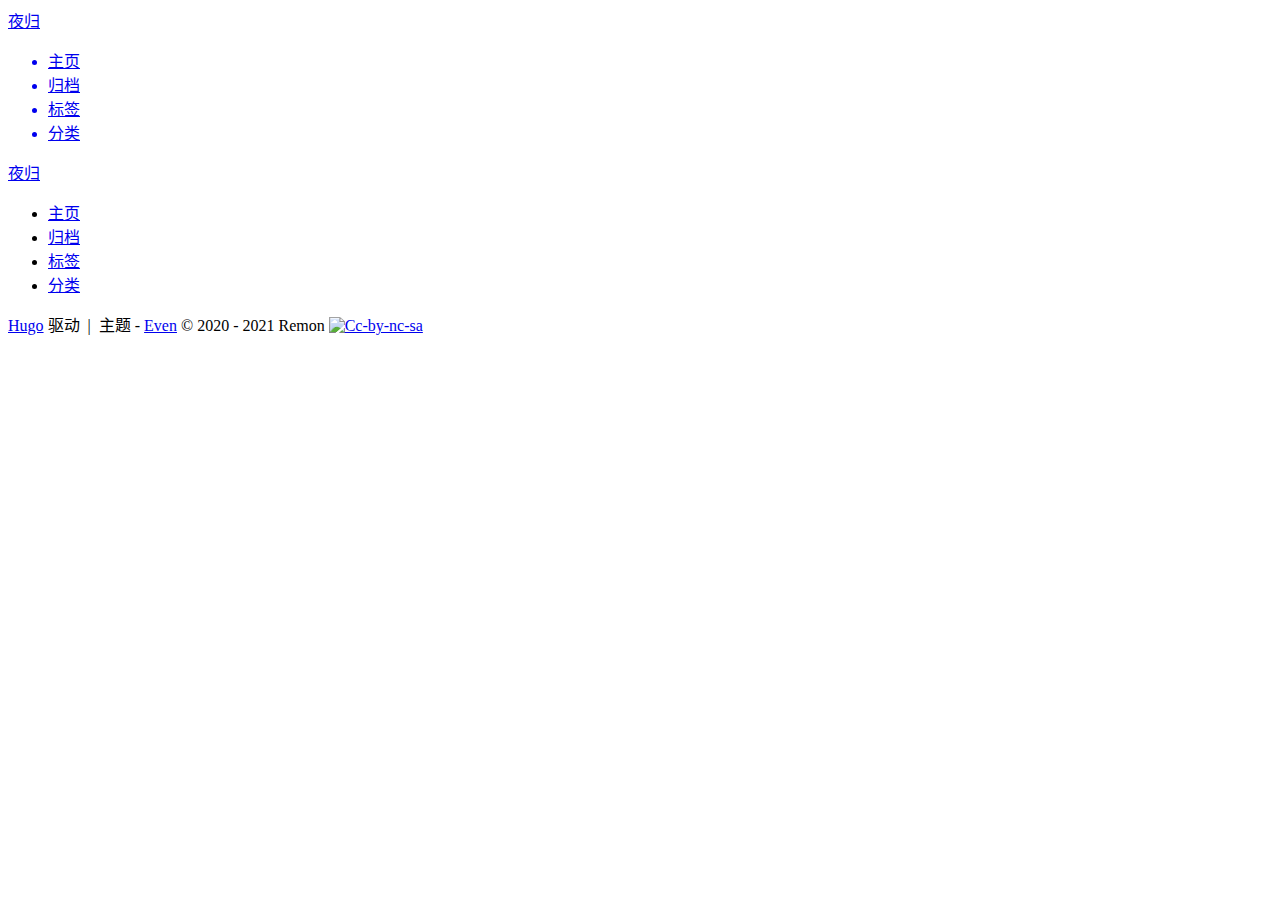
==== index.html @ 61868eec "增加jsdelivr处理" ====
<!doctype html><html lang=zh-cn><head><meta charset=utf-8><meta http-equiv=x-ua-compatible content="IE=edge,chrome=1"><title>夜归</title><meta name=renderer content="webkit"><meta name=viewport content="width=device-width,initial-scale=1,maximum-scale=1"><meta http-equiv=cache-control content="no-transform"><meta http-equiv=cache-control content="no-siteapp"><meta name=theme-color content="#f8f5ec"><meta name=msapplication-navbutton-color content="#f8f5ec"><meta name=apple-mobile-web-app-capable content="yes"><meta name=apple-mobile-web-app-status-bar-style content="#f8f5ec"><meta name=author content="Remon"><meta name=generator content="Hugo 0.80.0 with theme even"><link rel=canonical href=https://remonl.github.io/><link href=https://remonl.github.io/index.xml rel=alternate type=application/rss+xml title=夜归><link href=https://remonl.github.io/index.xml rel=feed type=application/rss+xml title=夜归><link rel=apple-touch-icon sizes=180x180 href=/apple-touch-icon.png><link rel=icon type=image/png sizes=32x32 href=/favicon-32x32.png><link rel=icon type=image/png sizes=16x16 href=/favicon-16x16.png><link rel=manifest href=/manifest.json><link rel=mask-icon href=/safari-pinned-tab.svg color=#5bbad5><link href=https://cdn.jsdelivr.net/gh/remonL/remonL.github.io@pages/sass/main.min.9138f955a5f9b3344b892912be61289fa58153a85a2a1b14293f4ada9817ee78.css rel=stylesheet><link rel=stylesheet href=https://cdn.jsdelivr.net/npm/@fancyapps/fancybox@3.1.20/dist/jquery.fancybox.min.css integrity="sha256-7TyXnr2YU040zfSP+rEcz29ggW4j56/ujTPwjMzyqFY=" crossorigin=anonymous><meta property="og:title" content="夜归"><meta property="og:description" content><meta property="og:type" content="website"><meta property="og:url" content="https://remonl.github.io/"><meta itemprop=name content="夜归"><meta itemprop=description content><meta name=twitter:card content="summary"><meta name=twitter:title content="夜归"><meta name=twitter:description content><!--[if lte IE 9]><script src=https://cdnjs.cloudflare.com/ajax/libs/classlist/1.1.20170427/classList.min.js></script><![endif]--><!--[if lt IE 9]><script src=https://cdn.jsdelivr.net/npm/html5shiv@3.7.3/dist/html5shiv.min.js></script><script src=https://cdn.jsdelivr.net/npm/respond.js@1.4.2/dest/respond.min.js></script><![endif]--></head><body><div id=mobile-navbar class=mobile-navbar><div class=mobile-header-logo><a href=/ class=logo>夜归</a></div><div class=mobile-navbar-icon><span></span><span></span><span></span></div></div><nav id=mobile-menu class="mobile-menu slideout-menu"><ul class=mobile-menu-list><a href=/><li class=mobile-menu-item>主页</li></a><a href=/post/><li class=mobile-menu-item>归档</li></a><a href=/tags/><li class=mobile-menu-item>标签</li></a><a href=/categories/><li class=mobile-menu-item>分类</li></a></ul></nav><div class=container id=mobile-panel><header id=header class=header><div class=logo-wrapper><a href=/ class=logo>夜归</a></div><nav class=site-navbar><ul id=menu class=menu><li class=menu-item><a class=menu-item-link href=/>主页</a></li><li class=menu-item><a class=menu-item-link href=/post/>归档</a></li><li class=menu-item><a class=menu-item-link href=/tags/>标签</a></li><li class=menu-item><a class=menu-item-link href=/categories/>分类</a></li></ul></nav></header><main id=main class=main><div class=content-wrapper><div id=content class=content><section id=posts class=posts></section><nav class=pagination></nav></div></div></main><footer id=footer class=footer><div class=copyright><span class=power-by><a class=hexo-link target=_blank href=https://gohugo.io>Hugo</a> 驱动</span>
<span class=division>&nbsp;|&nbsp;</span>
<span class=theme-info>主题 -
<a class=theme-link target=_blank href=https://github.com/olOwOlo/hugo-theme-even>Even</a></span>
<span class=copyright-year><span>&copy;
2020 -
2021</span>
<span class=author>Remon</span>
<a rel="license noopener" href=https://creativecommons.org/licenses/by-nc-sa/4.0/ alt="内容协议 CC BY-NC-SA" title="内容协议 CC BY-NC-SA" target=_blank><img class=copyleft src=https://upload.wikimedia.org/wikipedia/commons/thumb/1/12/Cc-by-nc-sa_icon.svg/2880px-Cc-by-nc-sa_icon.svg.png alt=Cc-by-nc-sa></a></span></div></footer><div class=back-to-top id=back-to-top><i class="iconfont icon-up"></i></div></div><script src=https://cdn.jsdelivr.net/npm/jquery@3.2.1/dist/jquery.min.js integrity="sha256-hwg4gsxgFZhOsEEamdOYGBf13FyQuiTwlAQgxVSNgt4=" crossorigin=anonymous></script><script src=https://cdn.jsdelivr.net/npm/slideout@1.0.1/dist/slideout.min.js integrity="sha256-t+zJ/g8/KXIJMjSVQdnibt4dlaDxc9zXr/9oNPeWqdg=" crossorigin=anonymous></script><script src=https://cdn.jsdelivr.net/npm/@fancyapps/fancybox@3.1.20/dist/jquery.fancybox.min.js integrity="sha256-XVLffZaxoWfGUEbdzuLi7pwaUJv1cecsQJQqGLe7axY=" crossorigin=anonymous></script><script type=text/javascript src=https://cdn.jsdelivr.net/gh/remonL/remonL.github.io@pages/js/main.min.d7b7ada643c9c1a983026e177f141f7363b4640d619caf01d8831a6718cd44ea.js></script></body></html>
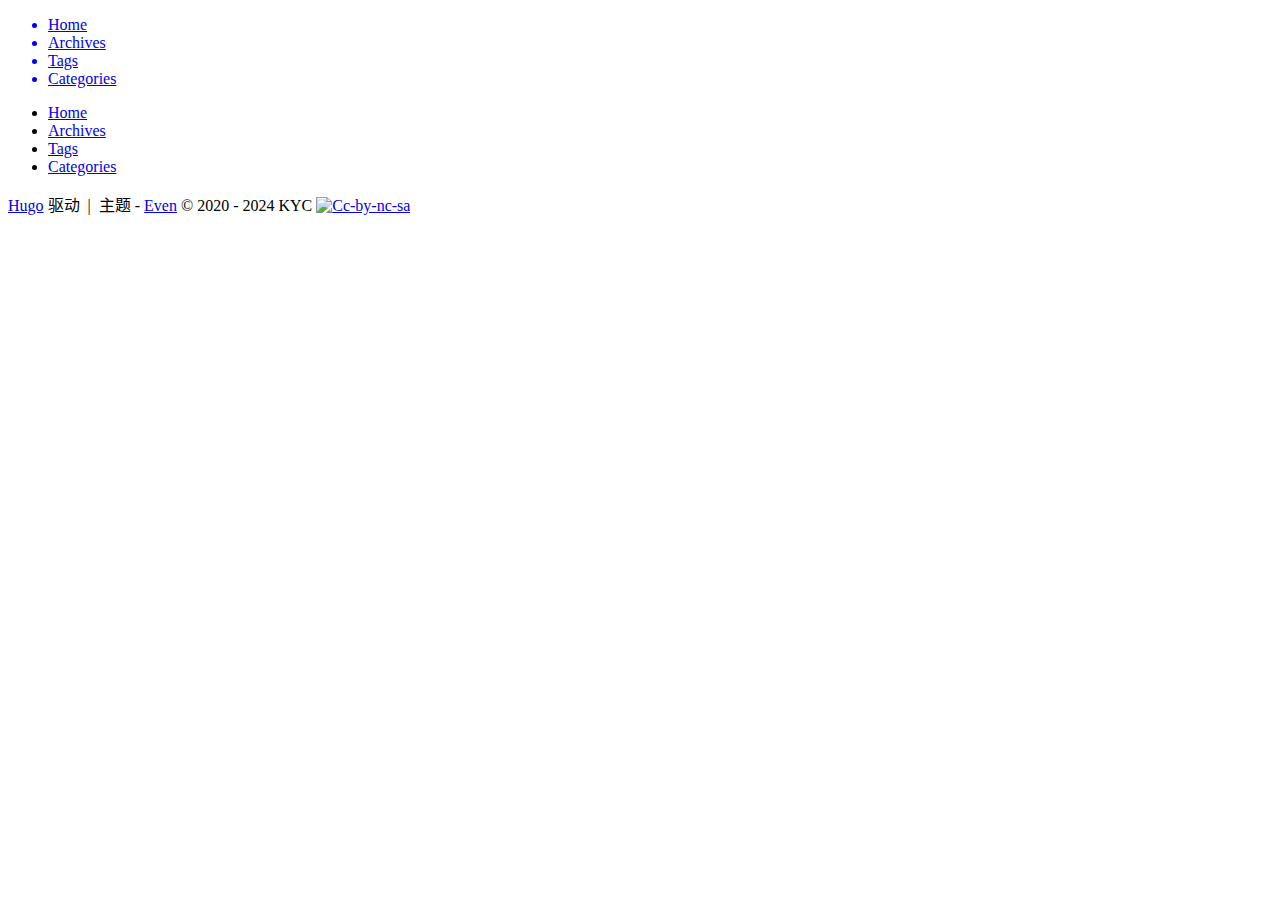
==== commit 026eb136: "fix publish key" ====
--- a/index.html
+++ b/index.html
@@ -1,9 +1,9 @@
-<!doctype html><html lang=zh-cn><head><meta charset=utf-8><meta http-equiv=x-ua-compatible content="IE=edge,chrome=1"><title>夜归</title><meta name=renderer content="webkit"><meta name=viewport content="width=device-width,initial-scale=1,maximum-scale=1"><meta http-equiv=cache-control content="no-transform"><meta http-equiv=cache-control content="no-siteapp"><meta name=theme-color content="#f8f5ec"><meta name=msapplication-navbutton-color content="#f8f5ec"><meta name=apple-mobile-web-app-capable content="yes"><meta name=apple-mobile-web-app-status-bar-style content="#f8f5ec"><meta name=author content="Remon"><meta name=generator content="Hugo 0.80.0 with theme even"><link rel=canonical href=https://remonl.github.io/><link href=https://remonl.github.io/index.xml rel=alternate type=application/rss+xml title=夜归><link href=https://remonl.github.io/index.xml rel=feed type=application/rss+xml title=夜归><link rel=apple-touch-icon sizes=180x180 href=/apple-touch-icon.png><link rel=icon type=image/png sizes=32x32 href=/favicon-32x32.png><link rel=icon type=image/png sizes=16x16 href=/favicon-16x16.png><link rel=manifest href=/manifest.json><link rel=mask-icon href=/safari-pinned-tab.svg color=#5bbad5><link href=https://cdn.jsdelivr.net/gh/remonL/remonL.github.io@pages/sass/main.min.9138f955a5f9b3344b892912be61289fa58153a85a2a1b14293f4ada9817ee78.css rel=stylesheet><link rel=stylesheet href=https://cdn.jsdelivr.net/npm/@fancyapps/fancybox@3.1.20/dist/jquery.fancybox.min.css integrity="sha256-7TyXnr2YU040zfSP+rEcz29ggW4j56/ujTPwjMzyqFY=" crossorigin=anonymous><meta property="og:title" content="夜归"><meta property="og:description" content><meta property="og:type" content="website"><meta property="og:url" content="https://remonl.github.io/"><meta itemprop=name content="夜归"><meta itemprop=description content><meta name=twitter:card content="summary"><meta name=twitter:title content="夜归"><meta name=twitter:description content><!--[if lte IE 9]><script src=https://cdnjs.cloudflare.com/ajax/libs/classlist/1.1.20170427/classList.min.js></script><![endif]--><!--[if lt IE 9]><script src=https://cdn.jsdelivr.net/npm/html5shiv@3.7.3/dist/html5shiv.min.js></script><script src=https://cdn.jsdelivr.net/npm/respond.js@1.4.2/dest/respond.min.js></script><![endif]--></head><body><div id=mobile-navbar class=mobile-navbar><div class=mobile-header-logo><a href=/ class=logo>夜归</a></div><div class=mobile-navbar-icon><span></span><span></span><span></span></div></div><nav id=mobile-menu class="mobile-menu slideout-menu"><ul class=mobile-menu-list><a href=/><li class=mobile-menu-item>主页</li></a><a href=/post/><li class=mobile-menu-item>归档</li></a><a href=/tags/><li class=mobile-menu-item>标签</li></a><a href=/categories/><li class=mobile-menu-item>分类</li></a></ul></nav><div class=container id=mobile-panel><header id=header class=header><div class=logo-wrapper><a href=/ class=logo>夜归</a></div><nav class=site-navbar><ul id=menu class=menu><li class=menu-item><a class=menu-item-link href=/>主页</a></li><li class=menu-item><a class=menu-item-link href=/post/>归档</a></li><li class=menu-item><a class=menu-item-link href=/tags/>标签</a></li><li class=menu-item><a class=menu-item-link href=/categories/>分类</a></li></ul></nav></header><main id=main class=main><div class=content-wrapper><div id=content class=content><section id=posts class=posts></section><nav class=pagination></nav></div></div></main><footer id=footer class=footer><div class=copyright><span class=power-by><a class=hexo-link target=_blank href=https://gohugo.io>Hugo</a> 驱动</span>
+<!doctype html><html lang=zh-cn><head><meta charset=utf-8><meta http-equiv=x-ua-compatible content="IE=edge,chrome=1"><title></title><meta name=renderer content="webkit"><meta name=viewport content="width=device-width,initial-scale=1,maximum-scale=1"><meta http-equiv=cache-control content="no-transform"><meta http-equiv=cache-control content="no-siteapp"><meta name=theme-color content="#f8f5ec"><meta name=msapplication-navbutton-color content="#f8f5ec"><meta name=apple-mobile-web-app-capable content="yes"><meta name=apple-mobile-web-app-status-bar-style content="#f8f5ec"><meta name=author content="KYC"><meta name=generator content="Hugo 0.80.0 with theme even"><link rel=canonical href=https://remonl.github.io/><link href=https://remonl.github.io/index.xml rel=alternate type=application/rss+xml><link href=https://remonl.github.io/index.xml rel=feed type=application/rss+xml><link rel=apple-touch-icon sizes=180x180 href=/apple-touch-icon.png><link rel=icon type=image/png sizes=32x32 href=/favicon-32x32.png><link rel=icon type=image/png sizes=16x16 href=/favicon-16x16.png><link rel=manifest href=/manifest.json><link rel=mask-icon href=/safari-pinned-tab.svg color=#5bbad5><link href=https://cdn.jsdelivr.net/gh/remonL/remonL.github.io@pages/sass/main.min.9138f955a5f9b3344b892912be61289fa58153a85a2a1b14293f4ada9817ee78.css rel=stylesheet><link rel=stylesheet href=https://cdn.jsdelivr.net/npm/@fancyapps/fancybox@3.1.20/dist/jquery.fancybox.min.css integrity="sha256-7TyXnr2YU040zfSP+rEcz29ggW4j56/ujTPwjMzyqFY=" crossorigin=anonymous><meta property="og:title" content><meta property="og:description" content><meta property="og:type" content="website"><meta property="og:url" content="https://remonl.github.io/"><meta itemprop=name content><meta itemprop=description content><meta name=twitter:card content="summary"><meta name=twitter:title content><meta name=twitter:description content><!--[if lte IE 9]><script src=https://cdnjs.cloudflare.com/ajax/libs/classlist/1.1.20170427/classList.min.js></script><![endif]--><!--[if lt IE 9]><script src=https://cdn.jsdelivr.net/npm/html5shiv@3.7.3/dist/html5shiv.min.js></script><script src=https://cdn.jsdelivr.net/npm/respond.js@1.4.2/dest/respond.min.js></script><![endif]--></head><body><div id=mobile-navbar class=mobile-navbar><div class=mobile-header-logo><a href=/ class=logo></a></div><div class=mobile-navbar-icon><span></span><span></span><span></span></div></div><nav id=mobile-menu class="mobile-menu slideout-menu"><ul class=mobile-menu-list><a href=/><li class=mobile-menu-item>Home</li></a><a href=/post/><li class=mobile-menu-item>Archives</li></a><a href=/tags/><li class=mobile-menu-item>Tags</li></a><a href=/categories/><li class=mobile-menu-item>Categories</li></a></ul></nav><div class=container id=mobile-panel><header id=header class=header><div class=logo-wrapper><a href=/ class=logo></a></div><nav class=site-navbar><ul id=menu class=menu><li class=menu-item><a class=menu-item-link href=/>Home</a></li><li class=menu-item><a class=menu-item-link href=/post/>Archives</a></li><li class=menu-item><a class=menu-item-link href=/tags/>Tags</a></li><li class=menu-item><a class=menu-item-link href=/categories/>Categories</a></li></ul></nav></header><main id=main class=main><div class=content-wrapper><div id=content class=content><section id=posts class=posts></section><nav class=pagination></nav></div></div></main><footer id=footer class=footer><div class=copyright><span class=power-by><a class=hexo-link target=_blank href=https://gohugo.io>Hugo</a> 驱动</span>
 <span class=division>&nbsp;|&nbsp;</span>
 <span class=theme-info>主题 -
 <a class=theme-link target=_blank href=https://github.com/olOwOlo/hugo-theme-even>Even</a></span>
 <span class=copyright-year><span>&copy;
 2020 -
-2021</span>
-<span class=author>Remon</span>
+2024</span>
+<span class=author>KYC</span>
 <a rel="license noopener" href=https://creativecommons.org/licenses/by-nc-sa/4.0/ alt="内容协议 CC BY-NC-SA" title="内容协议 CC BY-NC-SA" target=_blank><img class=copyleft src=https://upload.wikimedia.org/wikipedia/commons/thumb/1/12/Cc-by-nc-sa_icon.svg/2880px-Cc-by-nc-sa_icon.svg.png alt=Cc-by-nc-sa></a></span></div></footer><div class=back-to-top id=back-to-top><i class="iconfont icon-up"></i></div></div><script src=https://cdn.jsdelivr.net/npm/jquery@3.2.1/dist/jquery.min.js integrity="sha256-hwg4gsxgFZhOsEEamdOYGBf13FyQuiTwlAQgxVSNgt4=" crossorigin=anonymous></script><script src=https://cdn.jsdelivr.net/npm/slideout@1.0.1/dist/slideout.min.js integrity="sha256-t+zJ/g8/KXIJMjSVQdnibt4dlaDxc9zXr/9oNPeWqdg=" crossorigin=anonymous></script><script src=https://cdn.jsdelivr.net/npm/@fancyapps/fancybox@3.1.20/dist/jquery.fancybox.min.js integrity="sha256-XVLffZaxoWfGUEbdzuLi7pwaUJv1cecsQJQqGLe7axY=" crossorigin=anonymous></script><script type=text/javascript src=https://cdn.jsdelivr.net/gh/remonL/remonL.github.io@pages/js/main.min.d7b7ada643c9c1a983026e177f141f7363b4640d619caf01d8831a6718cd44ea.js></script></body></html>